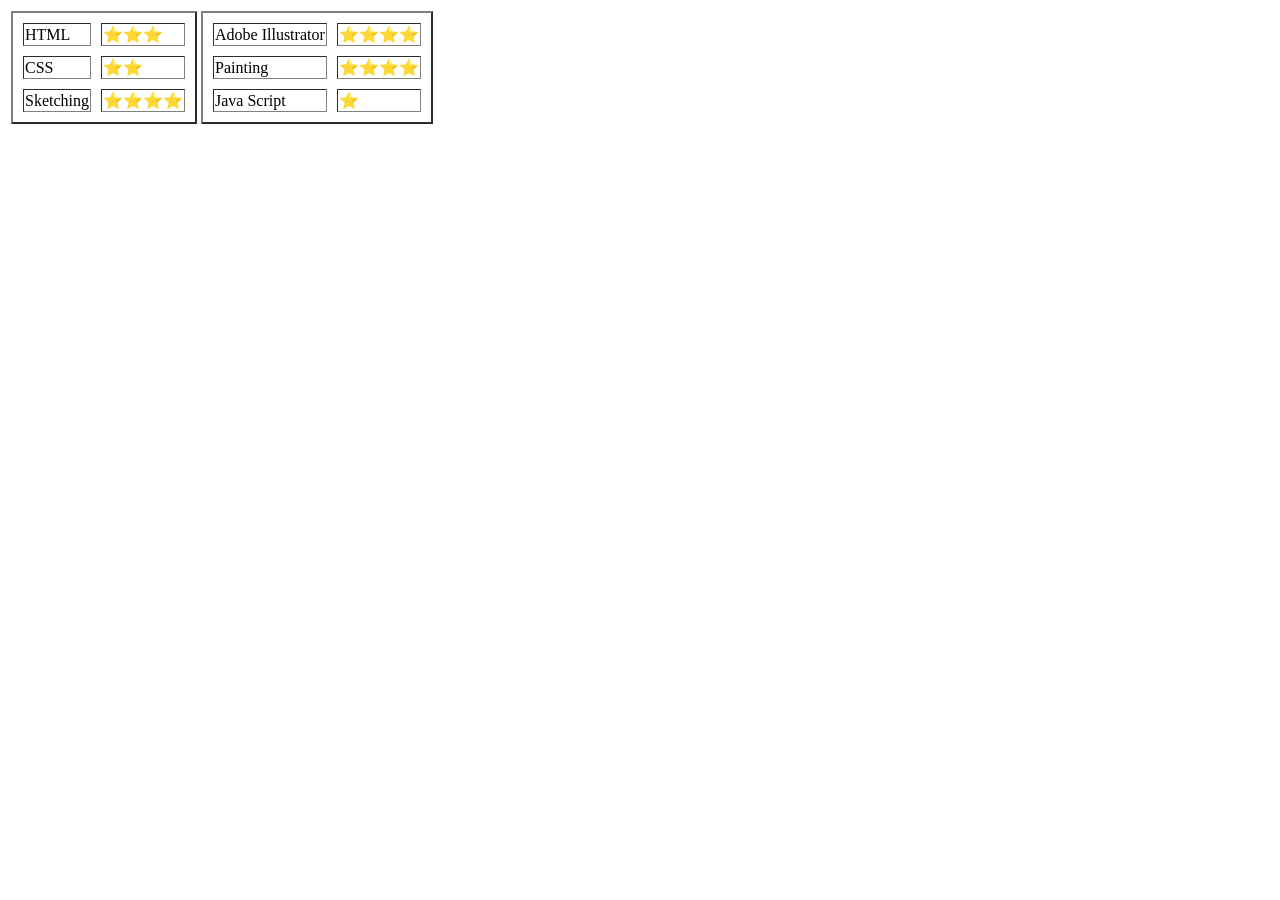
==== tables.html @ a4afc600 "Add files via upload" ====
<!DOCTYPE html>
<html lang="en">
<head>
    <meta charset="UTF-8">
    <meta http-equiv="X-UA-Compatible" content="IE=edge">
    <meta name="viewport" content="width=device-width, initial-scale=1.0">
    <title>tables</title>
</head>
<body>
    <table>
        <tr>
            <td>    
                <table  cellspacing="10px" border="2px">
                <tr>
                    <td>HTML</td>
                    <td>⭐⭐⭐</td>
                </tr>
                <tr>
                    <td>CSS</td>
                    <td>⭐⭐</td>
                 <tr>
                    <td>Sketching</td>
                    <td>⭐⭐⭐⭐</td>
                 </tr>
                </table>
            </td>
            <td>
                <table cellspacing="10px" border="2px">
                </tr>
                     <td>Adobe Illustrator</td>
                      <td>⭐⭐⭐⭐</td>
                 </tr>
                 <tr>
                    <td>Painting</td>
                    <td>⭐⭐⭐⭐</td>
                 </tr>
                 <tr>
                    <td>Java Script</td>
                    <td>⭐</td>
                </tr>
                </table>
            </td>
        </tr>
    </table>
</body>
</html>
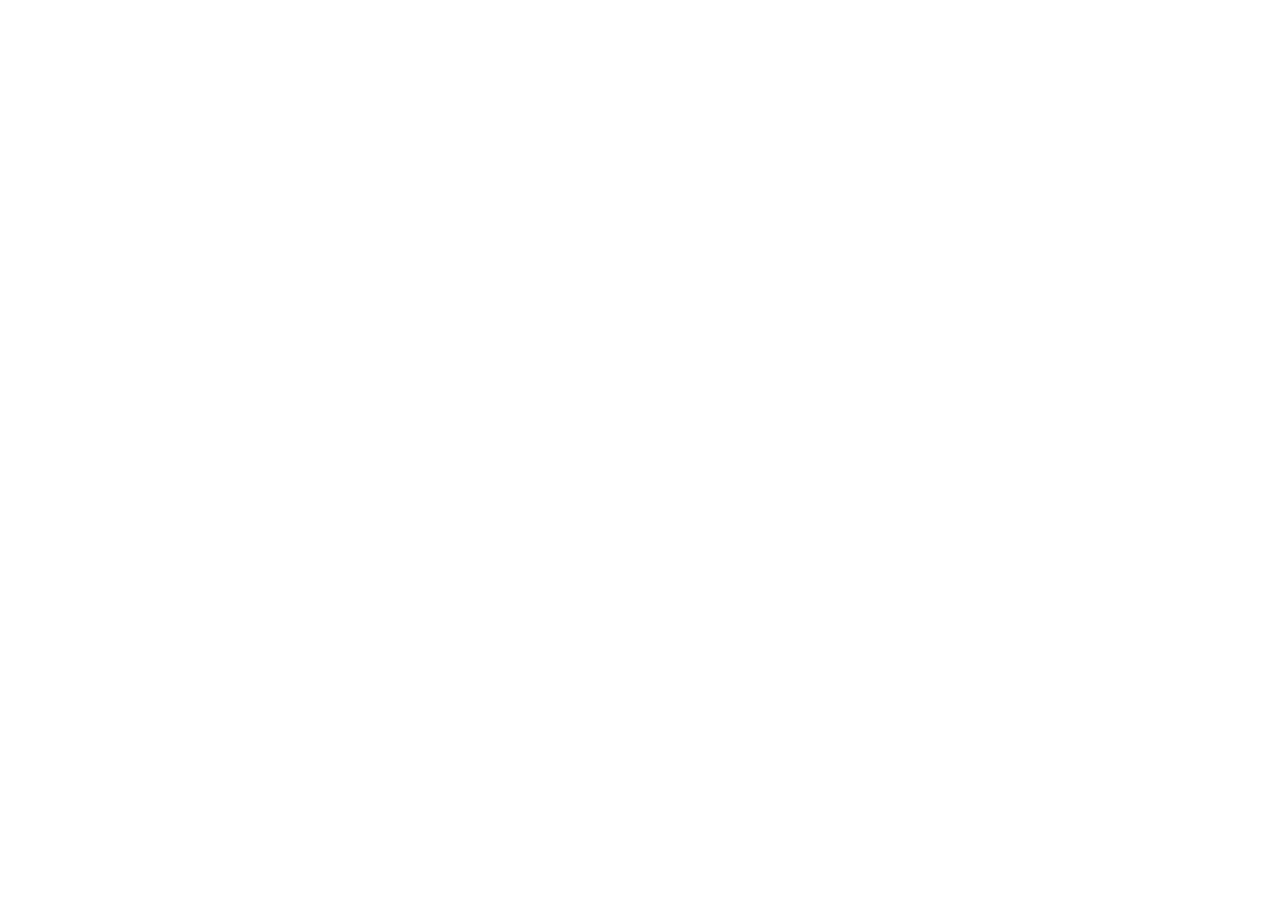
==== commit 9526bd81: "Initial personal site, using only raw html" ====
--- a/tables.html
+++ b/tables.html
@@ -6,41 +6,6 @@
     <meta name="viewport" content="width=device-width, initial-scale=1.0">
     <title>tables</title>
 </head>
-<body>
-    <table>
-        <tr>
-            <td>    
-                <table  cellspacing="10px" border="2px">
-                <tr>
-                    <td>HTML</td>
-                    <td>⭐⭐⭐</td>
-                </tr>
-                <tr>
-                    <td>CSS</td>
-                    <td>⭐⭐</td>
-                 <tr>
-                    <td>Sketching</td>
-                    <td>⭐⭐⭐⭐</td>
-                 </tr>
-                </table>
-            </td>
-            <td>
-                <table cellspacing="10px" border="2px">
-                </tr>
-                     <td>Adobe Illustrator</td>
-                      <td>⭐⭐⭐⭐</td>
-                 </tr>
-                 <tr>
-                    <td>Painting</td>
-                    <td>⭐⭐⭐⭐</td>
-                 </tr>
-                 <tr>
-                    <td>Java Script</td>
-                    <td>⭐</td>
-                </tr>
-                </table>
-            </td>
-        </tr>
-    </table>
+
 </body>
 </html>
